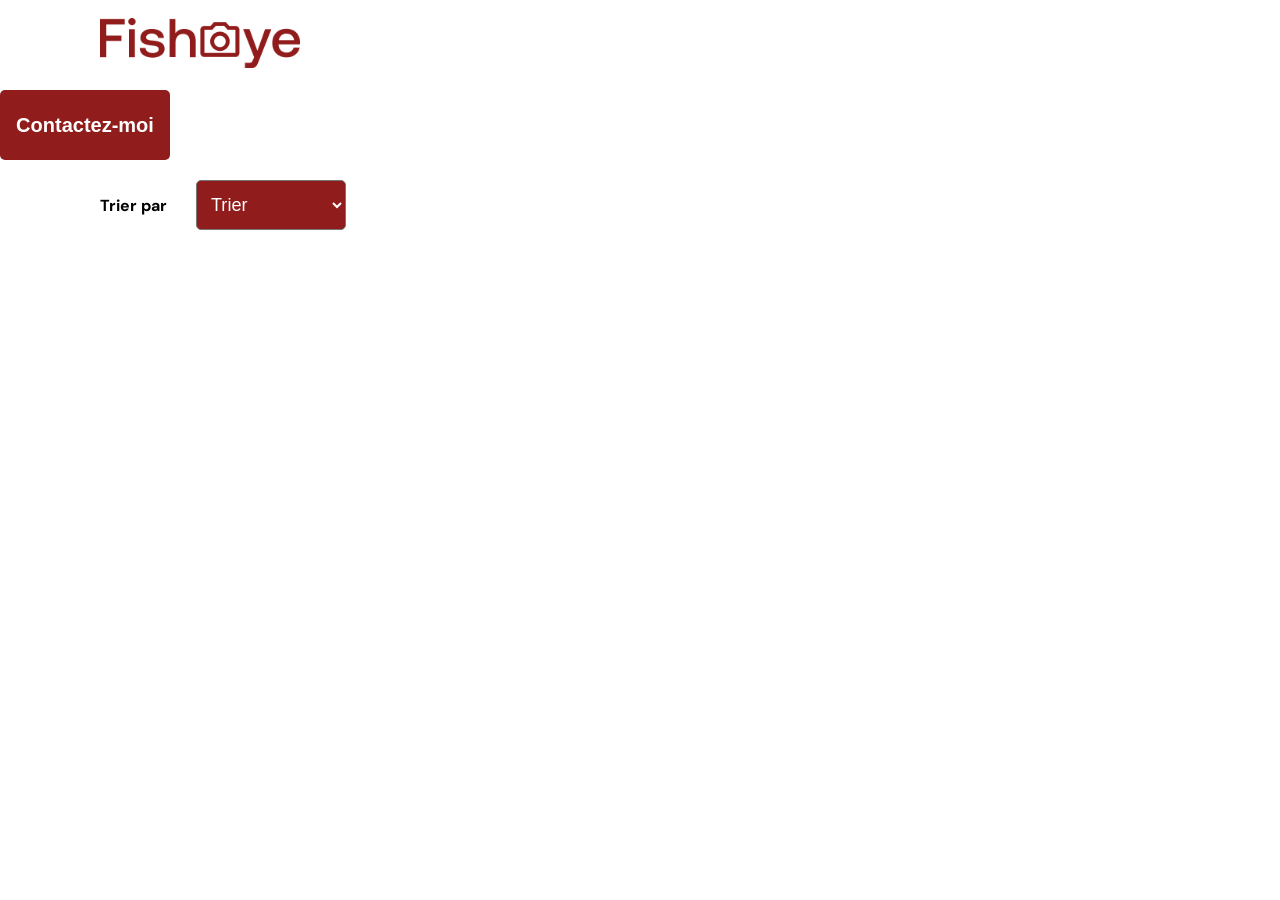
==== photographer.html @ fc7c7a32 "ajout du tri" ====
<!DOCTYPE html>
<html lang="fr">
  <head>
    <link href="css/style.css" rel="stylesheet" type="text/css" />
    <meta charset="utf-8">
    <link rel="icon" type="image/png" href="assets/favicon.png">
    <link href="https://fonts.googleapis.com/css?family=DM+Sans&display=swap" rel="stylesheet">
    <title>Fisheye - photographe </title>
  </head>
  <body>
    <body>
      <header>
        <a href="./index.html">
          <img src="./assets/images/logo.png" alt="Fisheye Home Page" class="logo" />
        </a>
      </header>
      
      <main id="main" aria-hidden="false">
        <section class="photograph-header">
          <article class="photograph_infos">
          </article>
          <button aria-label="Contactez-moi" class="contact_button">Contactez-moi</button>
        </section>
        <div id="select">
          <label for="orderSelect">Trier par</label>
          <select name="orderSelect" id="orderSelect" class="orderSelect">
            <option disabled selected>Trier</option>
            <option value="populaire">Popularité</option>
            <option value="date">Date</option>
            <option value="title">Titre</option>
          </select>
        </div>
        <section class="photograph_medias"></section> 
        <section class="photographermedia_section"></section> 
     
      </main>
      <footer>
      </footer>
      <div id="contact_modal" role="dialog" aria-hidden="true" aria-describedby="modal-contact">
        <div class="modal">
          <header>
            <h2>Contactez-moi <br><span id="modalTitle"></span></h2>
            <img role="button" src="./assets/icons/close.svg" alt="close modal" class="close"  />
          </header>
          <form  name="message" class="form">
            <div class="formData">
              <label class="text-label" for="first">Prénom</label>
              <input class="text-control" type="text" id="first"  name="first" />  
               <p class="msgError"></p>
            </div>
            <div class="formData">
              <label class="text-label" for="last">Nom</label>
              <input  class="text-control" type="text"   id="last"  name="last" minlength="2"/>
              <p class="msgError"></p>
            </div>
            <div class="formData">
              <label class="text-label" for="email">E-mail</label>
              <input class="text-control" type="email" id="email" name="email"/>
              <p class="msgError"></p>
            </div>
            <div class="formData">
              <label class="text-label" for="txtMsg">Votre message</label>
              <textarea role="textbox" id="txtMsg" class="text-control"  name="txtMsg" minlength="10"  maxlength="200"></textarea>
              <p class="msgError"></p> 
            </div>
            <button class="submit_button"  aria-label="Envoyer">Envoyer</button>
          </form>
        </div>
      </div>
      <div id="lightbox">
        <div class="content">
          <img role="button" src="./assets/icons/close-24px 1.png" alt="close modal" class="closeLight" />
          <button class="previous"> &lt; </button>
         <figure class="photoBox"><img class="picture"></figure> 
          <!-- <video class="picture"></video> -->
          <button class="next"> &gt; </button>
        </div>
      </div>
      <script src="./scripts/pages/photographer.js" ></script>
      <script src="./scripts/factories/mediafactorie.js"></script>
      <script src="./scripts/utils/contactForm.js" ></script>
      <script src="./scripts/utils/LightBox.js" ></script>
    </body>
</html>
---- css/style.css ----
@import url("photographer.css");

body {
    display: flex;
    flex-direction: column;
    max-width: 1440px;
    font-family: "DM Sans", sans-serif;
    margin: auto;
}


header {
    display: flex;
    flex-direction: row;
    justify-content: space-between;
    align-items: center;
    height: 90px;
}

h1 {
    color: #901C1C;
    margin-right: 100px;
}

.logo {
    height: 50px;
    margin-left: 100px;
}

.photographer_section {
    display: grid;
    grid-template-columns: 1fr 1fr 1fr;
    gap: 50px;
    margin-top:50px;
}

.photographer_section .card_photographer {
    justify-self: center;
    display: flex;
    justify-content: center;
    align-items: center;
    flex-direction: column;
}

.photographer_section .container_photo {
  
    justify-content: center;
    text-align: center;

  }

.photographer_section .photographerName {
    color: #D3573C;
    font-size: 2em;
    margin: 5% 0 0% 0;
    display: flex;
    justify-content: center;
   
}
.photographer_section .photographerCity {
    display: flex;
    justify-content: center;
    color: #901c1c;
    font-weight: 700;
    text-transform: capitalize;
    font-style: normal;
    font-size: 1rem;
}

.photographer_section .slogan {
    color: #000000;
    display: flex;
    justify-content: center;
    font-size: 0.8rem;
    font-weight: 600;
    margin: 1% 0;
   
}
.photographer_section .prix {
    color: #757575;
    display: flex;
  justify-content: center;
  font-size: 0.7rem;
  font-weight: 500;
    margin: 2% 0;
   
}
.photographer_section  .divPortrait{
    display: flex;
    margin: 0 auto;
    height: 10rem;
    width: 10rem;
    overflow: hidden;
    margin-bottom: 1.67rem;
   border-radius: 50%;
    justify-content: center;
    box-shadow: 0px 4px 12px 0px #00000040;
}
.photographer_section .img_photographe {
    width: 100%;
    height: 100%;
    object-fit: cover;
    object-position: center;
    border-radius: 50%;
}


.photographer_section .card_photographer  a {
  text-decoration: none;
  cursor: pointer;
}
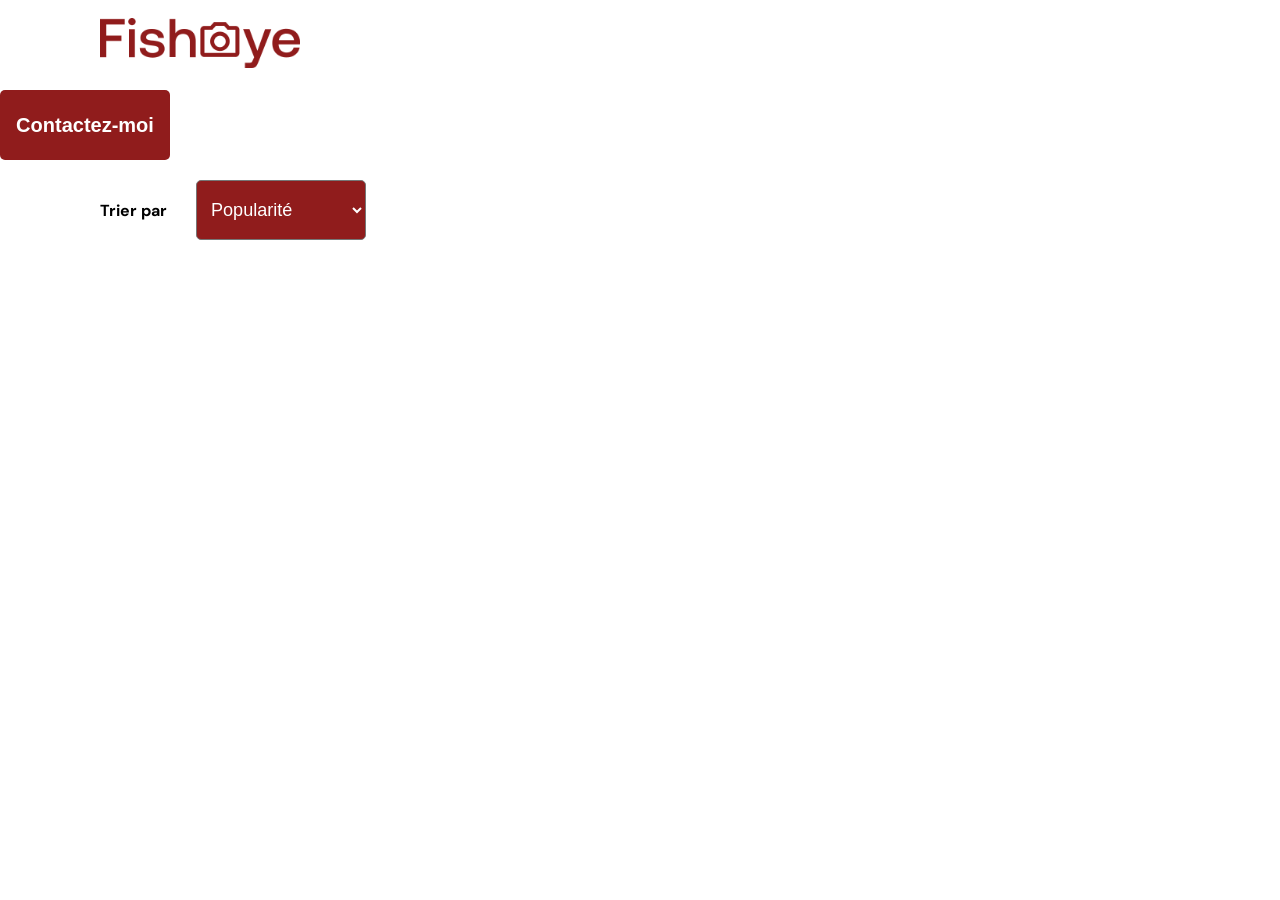
==== commit 2b88fcf7: "ajout accessibilité" ====
--- a/photographer.html
+++ b/photographer.html
@@ -16,15 +16,15 @@
       </header>
       
       <main id="main" aria-hidden="false">
-        <section class="photograph-header">
-          <article class="photograph_infos">
+        <section class="photograph-header" aria-label="Information Photographer" role="information" tabindex="0">
+          <article class="photograph_infos" >
           </article>
-          <button aria-label="Contactez-moi" class="contact_button">Contactez-moi</button>
+          <button aria-label="Contactez-moi" class="contact_button" >Contactez-moi</button>
         </section>
         <div id="select">
-          <label for="orderSelect">Trier par</label>
-          <select name="orderSelect" id="orderSelect" class="orderSelect">
-            <option disabled selected>Trier</option>
+          <label for="orderSelect" aria-label="liste filtrante">Trier par</label>
+          <select name="orderSelect" id="orderSelect" aria-label="filtrer par" class="orderSelect"  tabindex="0">
+            <option disabled selected>Popularité</option>
             <option value="populaire">Popularité</option>
             <option value="date">Date</option>
             <option value="title">Titre</option>
@@ -32,47 +32,47 @@
         </div>
         <section class="photograph_medias"></section> 
         <section class="photographermedia_section"></section> 
-     
       </main>
-      <footer>
-      </footer>
       <div id="contact_modal" role="dialog" aria-hidden="true" aria-describedby="modal-contact">
-        <div class="modal">
+        <div class="modal" aria-label="modale de contact" id="focus" tabindex="0">
           <header>
             <h2>Contactez-moi <br><span id="modalTitle"></span></h2>
-            <img role="button" src="./assets/icons/close.svg" alt="close modal" class="close"  />
+            <img role="button" src="./assets/icons/close.svg" alt="close modal" class="close" tabindex="0" />
           </header>
           <form  name="message" class="form">
             <div class="formData">
-              <label class="text-label" for="first">Prénom</label>
+              <label class="text-label" aria-label="entrer votre prénom"  for="first">Prénom</label>
               <input class="text-control" type="text" id="first"  name="first" />  
                <p class="msgError"></p>
             </div>
             <div class="formData">
-              <label class="text-label" for="last">Nom</label>
+              <label class="text-label"  aria-label="entrer votre nom" for="last">Nom</label>
               <input  class="text-control" type="text"   id="last"  name="last" minlength="2"/>
               <p class="msgError"></p>
             </div>
-            <div class="formData">
-              <label class="text-label" for="email">E-mail</label>
+            <div class="formData" >
+              <label class="text-label"aria-label="entrer votre email" for="email">E-mail</label>
               <input class="text-control" type="email" id="email" name="email"/>
               <p class="msgError"></p>
             </div>
-            <div class="formData">
-              <label class="text-label" for="txtMsg">Votre message</label>
+            <div class="formData" >
+              <label class="text-label" aria-label="entrer votre message" for="txtMsg">Votre message</label>
               <textarea role="textbox" id="txtMsg" class="text-control"  name="txtMsg" minlength="10"  maxlength="200"></textarea>
               <p class="msgError"></p> 
             </div>
-            <button class="submit_button"  aria-label="Envoyer">Envoyer</button>
+            <button class="submit_button"  aria-label="Envoyer" aria-label="envoyer formulaire">Envoyer</button>
           </form>
         </div>
       </div>
-      <div id="lightbox">
+      <div id="lightbox" role="dialog" aria-hidden="true" aria-describedby="vue agrandie de l'image" tabindex="0">
         <div class="content">
-          <img role="button" src="./assets/icons/close-24px 1.png" alt="close modal" class="closeLight" />
-          <button class="previous"> &lt; </button>
-         <figure class="photoBox"><img class="picture"></figure> 
-          <!-- <video class="picture"></video> -->
+          <img role="button" src="./assets/icons/close-24px 1.png" alt="close modal" tabindex="0" aria-label="fermer médias lightbox" class="closeLight" />
+          <button class="previous" aria-label="photo précédente"> &lt; </button>
+         <figure class="photoBox" aria-label="photo suivante">
+            <img class="picture"> 
+            <video class="mp4"></video>
+            <h3 class="TitreMed"></h3>
+        </figure> 
           <button class="next"> &gt; </button>
         </div>
       </div>
--- a/css/style.css
+++ b/css/style.css
@@ -6,6 +6,7 @@
     max-width: 1440px;
     font-family: "DM Sans", sans-serif;
     margin: auto;
+   
 }
 
 
@@ -30,8 +31,8 @@
 .photographer_section {
     display: grid;
     grid-template-columns: 1fr 1fr 1fr;
-    gap: 50px;
-    margin-top:50px;
+    gap: 30px;
+    margin-top: 2rem;
 }
 
 .photographer_section .card_photographer {
@@ -51,39 +52,38 @@
 
 .photographer_section .photographerName {
     color: #D3573C;
-    font-size: 2em;
-    margin: 5% 0 0% 0;
+    margin: 5% 0 2% 0;
     display: flex;
     justify-content: center;
+    font-size: 2.7rem;
+    font-weight: 400;
    
 }
 .photographer_section .photographerCity {
     display: flex;
     justify-content: center;
     color: #901c1c;
-    font-weight: 700;
-    text-transform: capitalize;
-    font-style: normal;
-    font-size: 1rem;
+    /* text-transform: capitalize; */
+    font-size: 1.5rem;
+    line-height: 1.7rem;
+    font-weight: 500;
 }
 
 .photographer_section .slogan {
     color: #000000;
     display: flex;
     justify-content: center;
-    font-size: 0.8rem;
-    font-weight: 600;
-    margin: 1% 0;
+    font-size: 1.2rem;
+    line-height: 1.7rem;
    
 }
 .photographer_section .prix {
     color: #757575;
     display: flex;
   justify-content: center;
-  font-size: 0.7rem;
+  font-size: 1.2rem;
   font-weight: 500;
-    margin: 2% 0;
-   
+  line-height: 1.7rem;
 }
 .photographer_section  .divPortrait{
     display: flex;
@@ -109,3 +109,13 @@
   text-decoration: none;
   cursor: pointer;
 }
+@media (max-width: 900px) { 
+
+
+	.photographer_section {
+		display: flex;
+        justify-content: center;
+        flex-wrap: wrap;
+
+	}
+ }
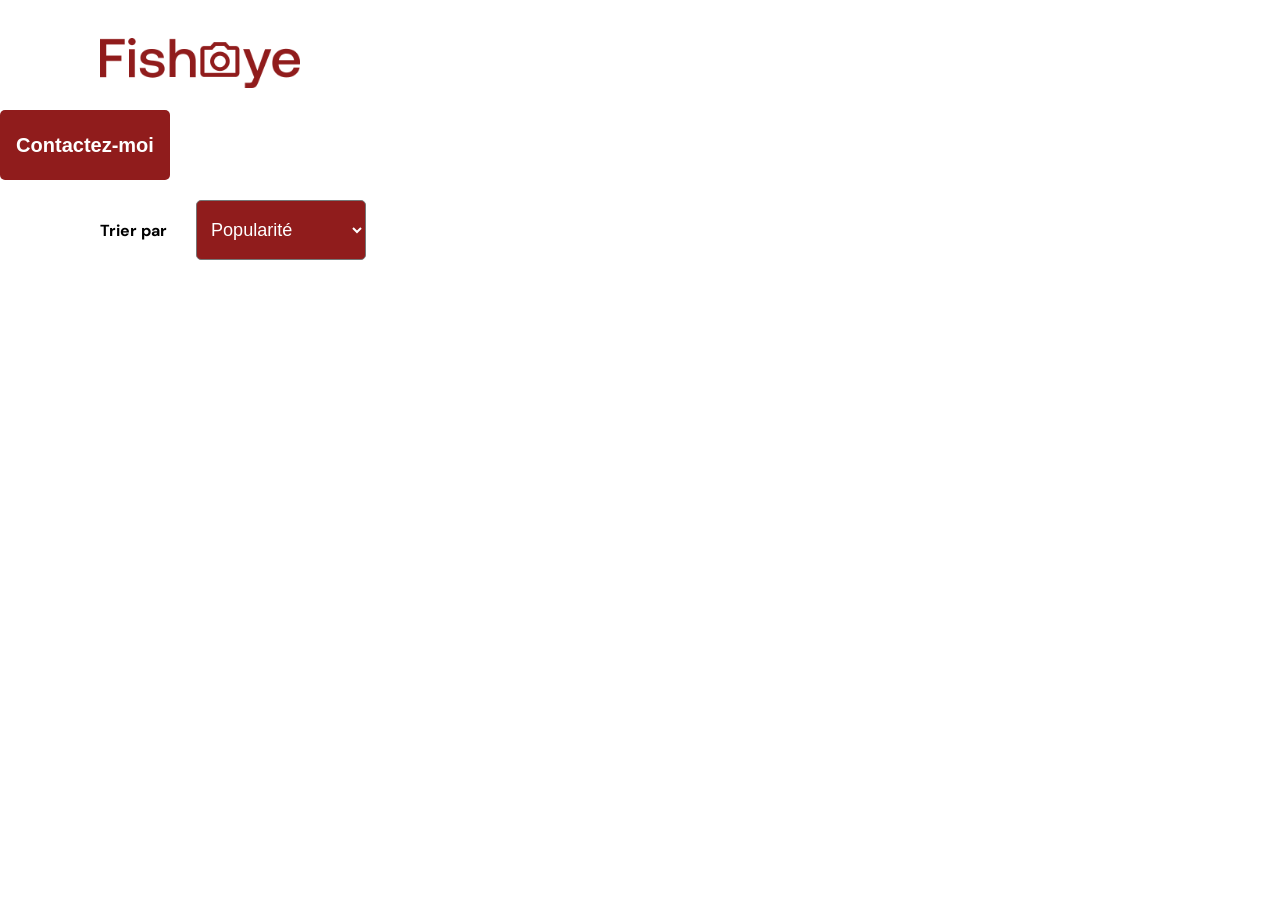
==== commit 0abdc846: "event clavier" ====
--- a/photographer.html
+++ b/photographer.html
@@ -8,19 +8,19 @@
     <title>Fisheye - photographe </title>
   </head>
   <body>
-    <body>
-      <header>
+      <header class="header">
         <a href="./index.html">
-          <img src="./assets/images/logo.png" alt="Fisheye Home Page" class="logo" />
+          <img src="./assets/images/logo.png" alt="Fisheye retour page principale   " class="logo" />
         </a>
       </header>
-      
+       <!--section info photographe -->
       <main id="main" aria-hidden="false">
-        <section class="photograph-header" aria-label="Information Photographer" role="information" tabindex="0">
+        <section class="photograph-header" aria-label="Information Photographer" tabindex="0">
           <article class="photograph_infos" >
           </article>
           <button aria-label="Contactez-moi" class="contact_button" >Contactez-moi</button>
         </section>
+         <!-- select container -->
         <div id="select">
           <label for="orderSelect" aria-label="liste filtrante">Trier par</label>
           <select name="orderSelect" id="orderSelect" aria-label="filtrer par" class="orderSelect"  tabindex="0">
@@ -33,26 +33,28 @@
         <section class="photograph_medias"></section> 
         <section class="photographermedia_section"></section> 
       </main>
-      <div id="contact_modal" role="dialog" aria-hidden="true" aria-describedby="modal-contact">
-        <div class="modal" aria-label="modale de contact" id="focus" tabindex="0">
+
+       <!-- formulaire de contact -->
+      <div id="contact_modal" role="dialog" aria-hidden="true" tabindex="0">
+        <div class="modal" aria-label="modale de contact" id="focus" >
           <header>
             <h2>Contactez-moi <br><span id="modalTitle"></span></h2>
-            <img role="button" src="./assets/icons/close.svg" alt="close modal" class="close" tabindex="0" />
+            <img role="button" src="./assets/icons/close.svg" alt="close modal" aria-label="fermer le formulaire" class="close" tabindex="0" />
           </header>
           <form  name="message" class="form">
             <div class="formData">
               <label class="text-label" aria-label="entrer votre prénom"  for="first">Prénom</label>
-              <input class="text-control" type="text" id="first"  name="first" />  
+              <input class="text-control" type="text" id="first" required name="first" />  
                <p class="msgError"></p>
             </div>
             <div class="formData">
               <label class="text-label"  aria-label="entrer votre nom" for="last">Nom</label>
-              <input  class="text-control" type="text"   id="last"  name="last" minlength="2"/>
+              <input  class="text-control" type="text"   id="last" required  name="last" minlength="2"/>
               <p class="msgError"></p>
             </div>
             <div class="formData" >
               <label class="text-label"aria-label="entrer votre email" for="email">E-mail</label>
-              <input class="text-control" type="email" id="email" name="email"/>
+              <input class="text-control" type="email" id="email" required name="email"/>
               <p class="msgError"></p>
             </div>
             <div class="formData" >
@@ -60,25 +62,26 @@
               <textarea role="textbox" id="txtMsg" class="text-control"  name="txtMsg" minlength="10"  maxlength="200"></textarea>
               <p class="msgError"></p> 
             </div>
-            <button class="submit_button"  aria-label="Envoyer" aria-label="envoyer formulaire">Envoyer</button>
+            <button class="submit_button" aria-label="envoyer formulaire">Envoyer</button>
           </form>
         </div>
       </div>
-      <div id="lightbox" role="dialog" aria-hidden="true" aria-describedby="vue agrandie de l'image" tabindex="0">
-        <div class="content">
-          <img role="button" src="./assets/icons/close-24px 1.png" alt="close modal" tabindex="0" aria-label="fermer médias lightbox" class="closeLight" />
-          <button class="previous" aria-label="photo précédente"> &lt; </button>
-         <figure class="photoBox" aria-label="photo suivante">
-            <img class="picture"> 
-            <video class="mp4"></video>
-            <h3 class="TitreMed"></h3>
-        </figure> 
-          <button class="next"> &gt; </button>
+      <!-- lightbox -->
+      <dialog id="lightbox" aria-hidden="true" >
+        <div class="content" aria-label="vue rapprochée" tabindex="0" >
+          <img role="button" src="./assets/icons/close-24px 1.png" tabindex="0"  alt="close modal" aria-label="fermer médias lightbox" class="closeLight" />
+          <button class="previous" tabindex="0"  aria-label="photo précédente" > &lt; </button>
+          <figure class="photoBox">
+          <video class="mp4" type="video/mp4"  tabindex="0" aria-label="vue rapprochée"></video>
+          <img alt="#" class="picture" type="image/jpg" aria-label="vue rapprochée" tabindex="0"> 
+          <p class="TitreMed"> </p>            
+         </figure> 
+          <button class="next" tabindex="0"   aria-label="photo suivante"> &gt; </button>
         </div>
-      </div>
+      </dialog>
       <script src="./scripts/pages/photographer.js" ></script>
       <script src="./scripts/factories/mediafactorie.js"></script>
       <script src="./scripts/utils/contactForm.js" ></script>
       <script src="./scripts/utils/LightBox.js" ></script>
-    </body>
+    </boy>
 </html>
--- a/css/style.css
+++ b/css/style.css
@@ -55,7 +55,7 @@
     margin: 5% 0 2% 0;
     display: flex;
     justify-content: center;
-    font-size: 2.7rem;
+    font-size: 2.25rem;
     font-weight: 400;
    
 }
@@ -64,8 +64,8 @@
     justify-content: center;
     color: #901c1c;
     /* text-transform: capitalize; */
-    font-size: 1.5rem;
-    line-height: 1.7rem;
+    font-size: 1.2rem;
+    line-height: 1rem;
     font-weight: 500;
 }
 
@@ -73,17 +73,17 @@
     color: #000000;
     display: flex;
     justify-content: center;
-    font-size: 1.2rem;
-    line-height: 1.7rem;
-   
+    font-size: 1rem;
+    line-height: 1.5rem;
+    font-weight: 500;
 }
 .photographer_section .prix {
     color: #757575;
     display: flex;
   justify-content: center;
-  font-size: 1.2rem;
+  font-size: 1rem;
+  line-height: 1.5rem;
   font-weight: 500;
-  line-height: 1.7rem;
 }
 .photographer_section  .divPortrait{
     display: flex;
